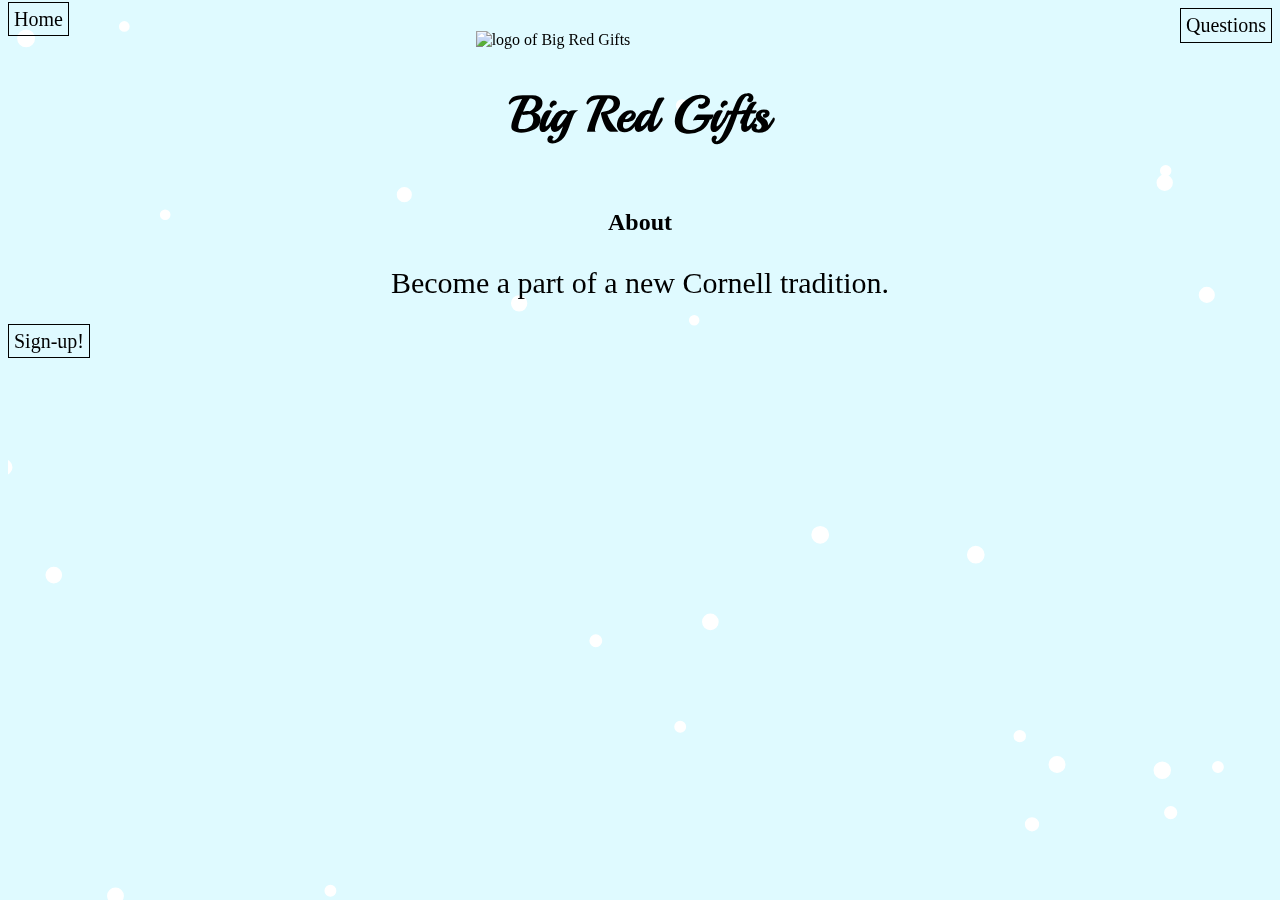
==== index.html @ 1b30bcf2 "Merge branch 'master' of https://github.coecis.cornell.edu/mw749/bigredgifts_website" ====
<!DOCTYPE HTML>
<html>

<head>
  <meta charset="UTF-8">
  <title>Big Red Gifts</title>
  <!--font -->
  <link href="https://fonts.googleapis.com/css?family=Playball" rel="stylesheet">
  <!-- CSS -->
  <link rel="stylesheet" type="text/css" href="styles/all.css" media="all">
  <script src="scripts/snow.js" type="text/javascript"></script>
</head>

<body>
<canvas id="canvas"></canvas>

  <!-- buttons -->
  <div class="buttons">
    <a id="home_button" href="index.html">Home</a>
    <a id="questions_button" href="faq.html">Questions</a>
  </div>

  <!-- logo -->
  <div class="logo">
    <img id="logo" src="images/logo.png" alt="logo of Big Red Gifts" />
    <h1>Big Red Gifts</h1>
  </div>

  <div class="about">
    <h2> About </h2>
    <p> Become a part of a new Cornell tradition.</p>
  </div>

<div class="buttons" id="sign_up"> <a href="signups.html"> Sign-up! </a> </div>

</body>

</html>
---- styles/all.css ----
body{
  background-color: #DFFAFF;
}

canvas {
	display: block;
  z-index: -1; 
  position: fixed;
}

/* buttons */
.buttons a{
  font-size: 20px;
  color: black;
  text-decoration: none;
  border: 1px;
  border-style: solid;
  border-color: black;
  padding: 5px;
}

#questions_button{
  float: right;
}

.buttons a:hover{
  background-color: white; /*will change color later */
  opacity: 0.8;
}

/* title */
h1{
  font-family: 'Playball', cursive;
  text-align: center;
  font-size: 50px;
}

p{
  font-size: 30px;
}

#logo{
  width: 25%;
  margin-left: 37%;
  padding: 0px;
}

.about{
  margin-top: 5%;
  width:auto;
  margin-left: auto;
  margin-right: auto;
  text-align: center;
}

#join_button{
  width: auto;
  margin-left: auto;
  margin-right: auto;
  text-align: center;
  font-size: 20px;
}
#announce{
  width: auto;
  margin-top: 150px;
  margin-left: auto;
  margin-right: auto;
  text-align: center;
  font-size: 50px;
}
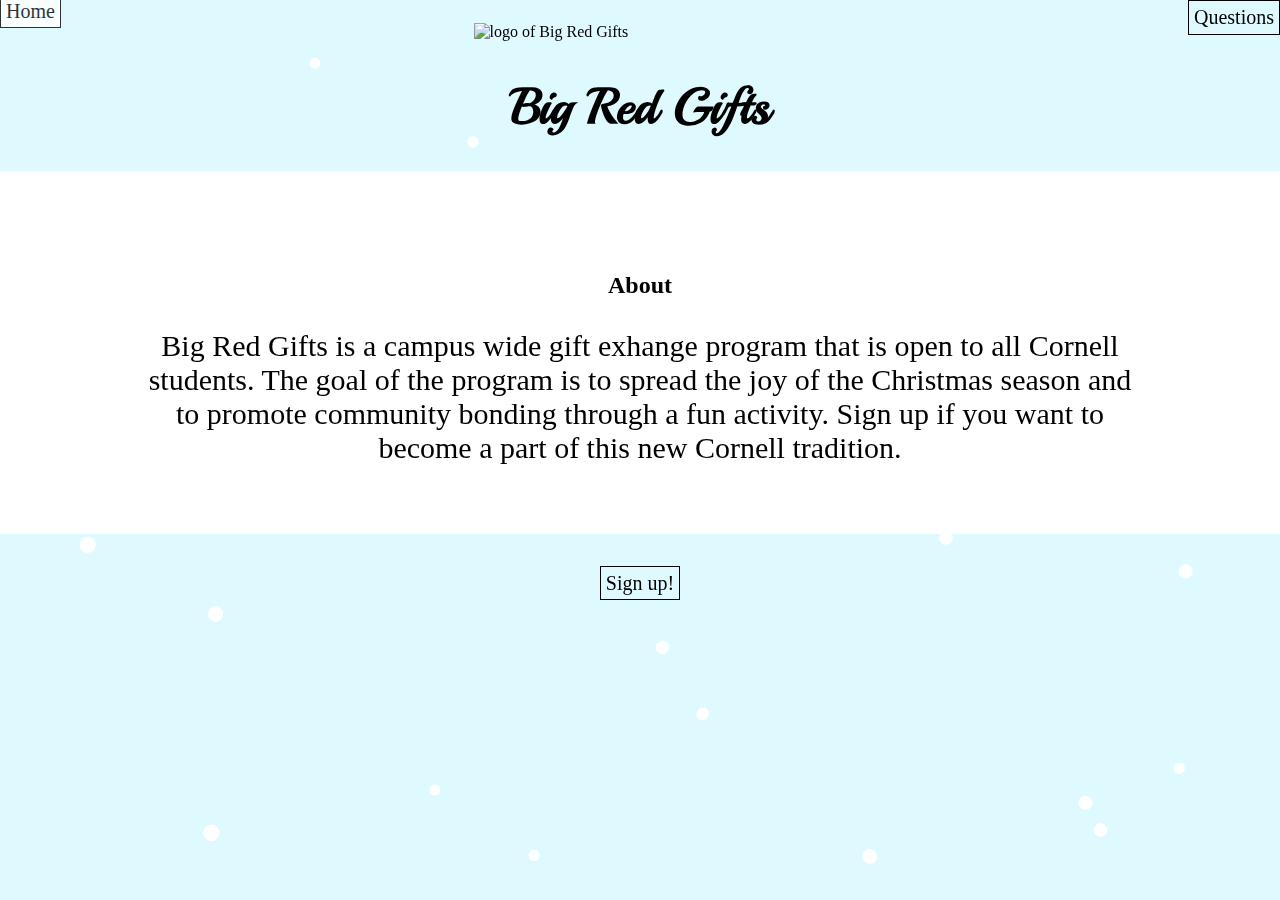
==== commit 1ce61d81: "styling" ====
--- a/index.html
+++ b/index.html
@@ -25,13 +25,20 @@
     <img id="logo" src="images/logo.png" alt="logo of Big Red Gifts" />
     <h1>Big Red Gifts</h1>
   </div>
+<div id="white">
+
 
   <div class="about">
     <h2> About </h2>
-    <p> Become a part of a new Cornell tradition.</p>
+    <p> Big Red Gifts is a campus wide gift exhange program that is open to
+     all Cornell students. The goal of the program is to spread the joy of
+       the Christmas season and to promote community bonding through a fun activity.
+       Sign up if you want to become a part of this new Cornell tradition.</p>
   </div>
 
-<div class="buttons" id="sign_up"> <a href="signups.html"> Sign-up! </a> </div>
+</div>
+
+<div class="buttons" id="sign_up"> <a href="signups.html"> Sign up! </a> </div>
 
 </body>
 
--- a/styles/all.css
+++ b/styles/all.css
@@ -1,10 +1,11 @@
 body{
   background-color: #DFFAFF;
+  margin: 0px;
 }
 
 canvas {
 	display: block;
-  z-index: -1; 
+  z-index: -1;
   position: fixed;
 }
 
@@ -51,18 +52,38 @@
   margin-left: auto;
   margin-right: auto;
   text-align: center;
+  max-width: 80%;
 }
 
-#join_button{
+#white{
+  background-color: white;
+  overflow: auto;
+  padding:3% 1% 3% 1%;
+  margin-top: 2%;
+  margin-bottom: 3%;
+
+}
+
+#sign_up{
   width: auto;
   margin-left: auto;
   margin-right: auto;
   text-align: center;
-  font-size: 20px;
+}
+
+#updates{
+  background-color: white;
+  max-width: 60%;
+  width: auto;
+  margin-left: auto;
+  margin-right: auto;
+  padding: 0.5% 1.5% 0.5% 1.5%;
+  border-radius: 10px;
+  border-style: solid;
+  border-color: darkred;
 }
 #announce{
   width: auto;
-  margin-top: 150px;
   margin-left: auto;
   margin-right: auto;
   text-align: center;
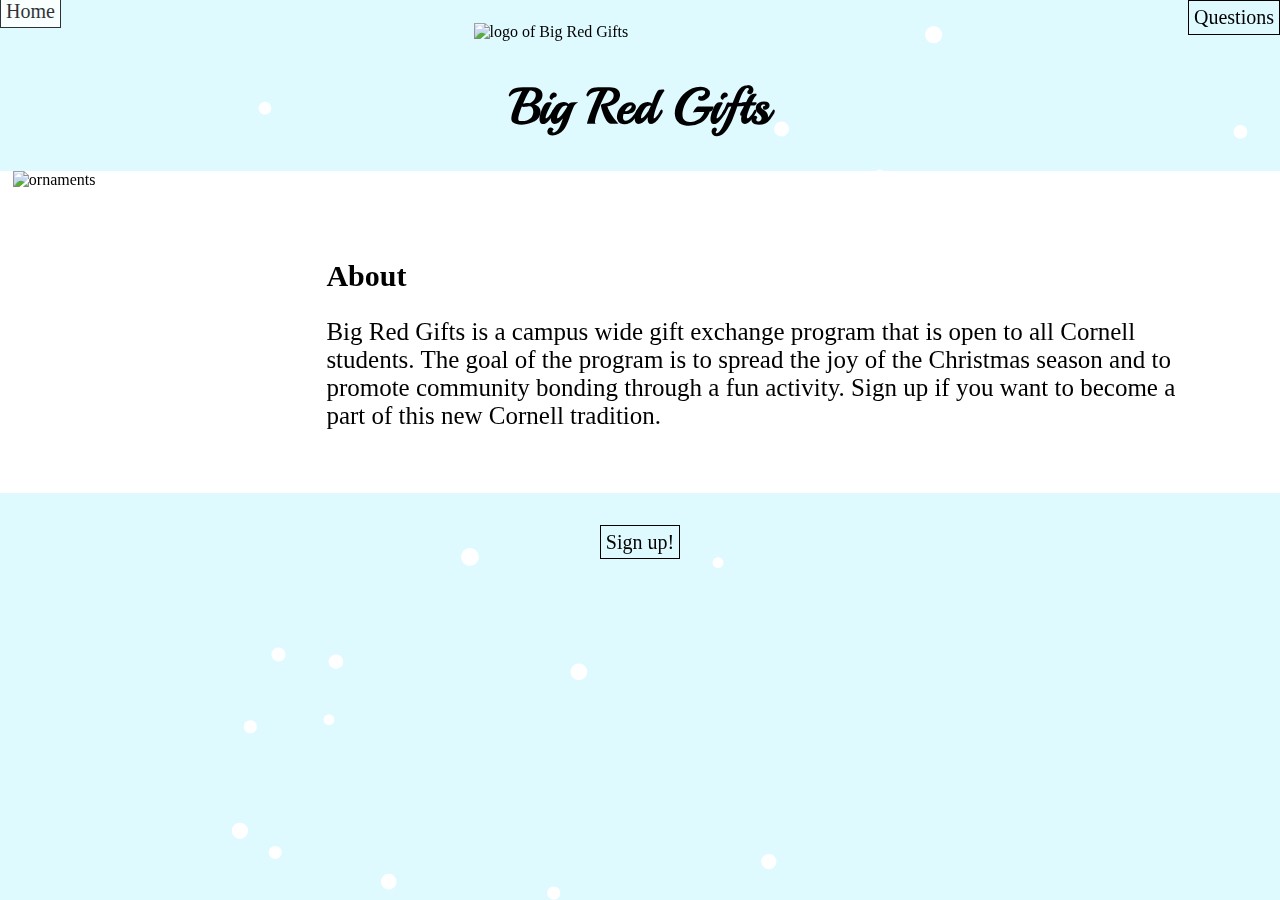
==== commit 62bc27a0: "styling for about block" ====
--- a/index.html
+++ b/index.html
@@ -25,18 +25,20 @@
     <img id="logo" src="images/logo.png" alt="logo of Big Red Gifts" />
     <h1>Big Red Gifts</h1>
   </div>
-<div id="white">
 
-
-  <div class="about">
-    <h2> About </h2>
-    <p> Big Red Gifts is a campus wide gift exhange program that is open to
-     all Cornell students. The goal of the program is to spread the joy of
+  <div id="white">
+    <div class="image">
+        <img id="ornaments" src="images/ornaments.png" alt="ornaments"/>
+    </div>
+    <div class="about">
+      <h2> About </h2>
+      <p> Big Red Gifts is a campus wide gift exchange program that is open to
+        all Cornell students. The goal of the program is to spread the joy of
        the Christmas season and to promote community bonding through a fun activity.
        Sign up if you want to become a part of this new Cornell tradition.</p>
-  </div>
+    </div>
 
-</div>
+   </div>
 
 <div class="buttons" id="sign_up"> <a href="signups.html"> Sign up! </a> </div>
 
--- a/styles/all.css
+++ b/styles/all.css
@@ -46,22 +46,46 @@
   padding: 0px;
 }
 
-.about{
-  margin-top: 5%;
-  width:auto;
-  margin-left: auto;
-  margin-right: auto;
-  text-align: center;
-  max-width: 80%;
-}
-
 #white{
   background-color: white;
   overflow: auto;
   padding:3% 1% 3% 1%;
+  padding-top: 0px;
   margin-top: 2%;
   margin-bottom: 3%;
+}
 
+/* about */
+.image{
+  display: inline-block;
+  float:left;
+  width: 25%;
+  margin-top: 0px;
+  padding-top: 0px;
+}
+
+#ornaments{
+  width: 100%;
+}
+
+.about{
+  box-sizing: border-box;
+  display: inline-block;
+  margin-top: 5%;
+  margin-right: 2%;
+  width: 70%;
+}
+
+.about h2, p{
+  text-align: left;
+}
+
+.about h2{
+  font-size: 30px;
+}
+
+.about p{
+  font-size: 25px;
 }
 
 #sign_up{
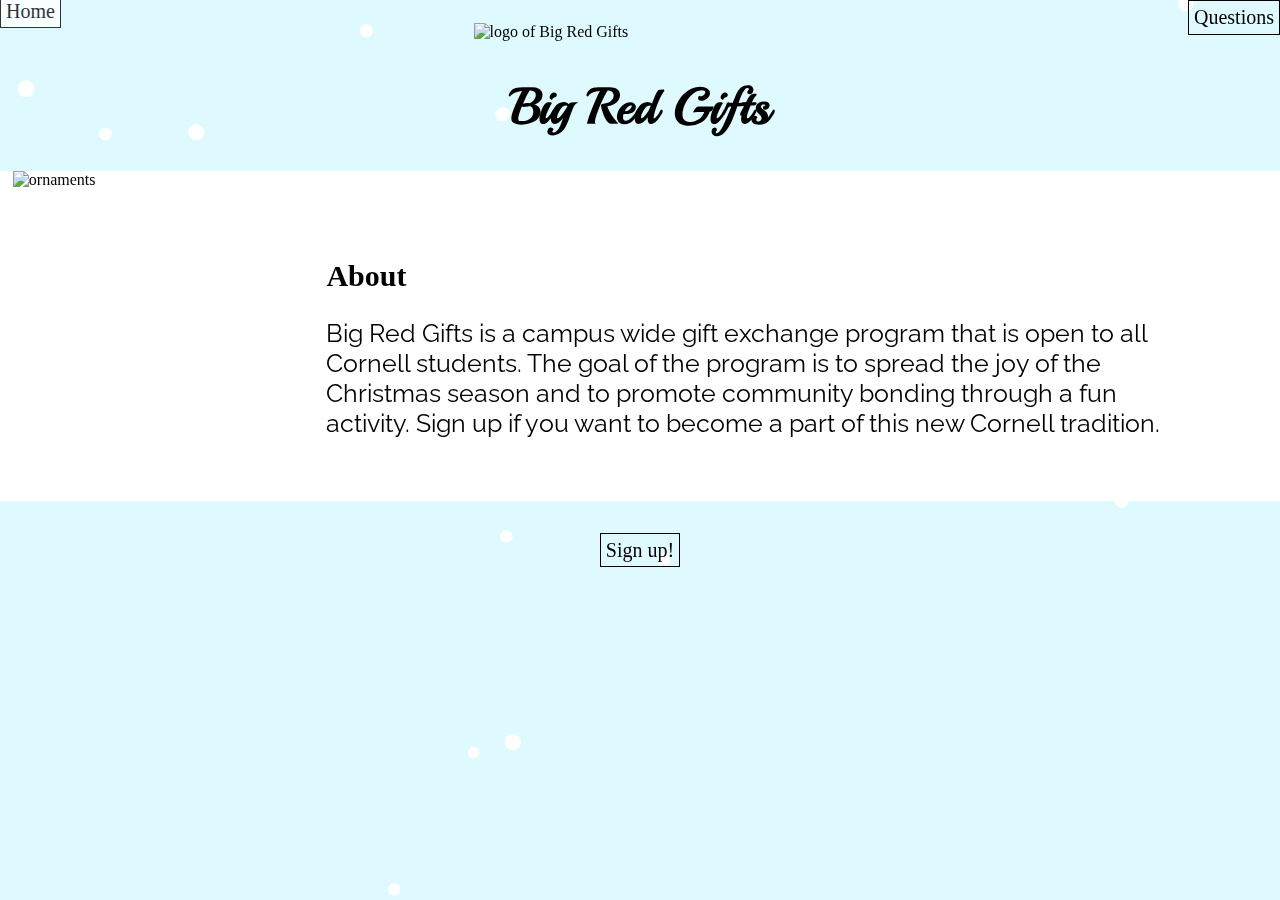
==== commit cec7fa7a: "added font for paragraphs" ====
--- a/index.html
+++ b/index.html
@@ -4,8 +4,9 @@
 <head>
   <meta charset="UTF-8">
   <title>Big Red Gifts</title>
-  <!--font -->
+  <!--fonts -->
   <link href="https://fonts.googleapis.com/css?family=Playball" rel="stylesheet">
+  <link href="https://fonts.googleapis.com/css?family=Raleway" rel="stylesheet">
   <!-- CSS -->
   <link rel="stylesheet" type="text/css" href="styles/all.css" media="all">
   <script src="scripts/snow.js" type="text/javascript"></script>
--- a/styles/all.css
+++ b/styles/all.css
@@ -86,6 +86,7 @@
 
 .about p{
   font-size: 25px;
+  font-family: 'Raleway', sans-serif;
 }
 
 #sign_up{
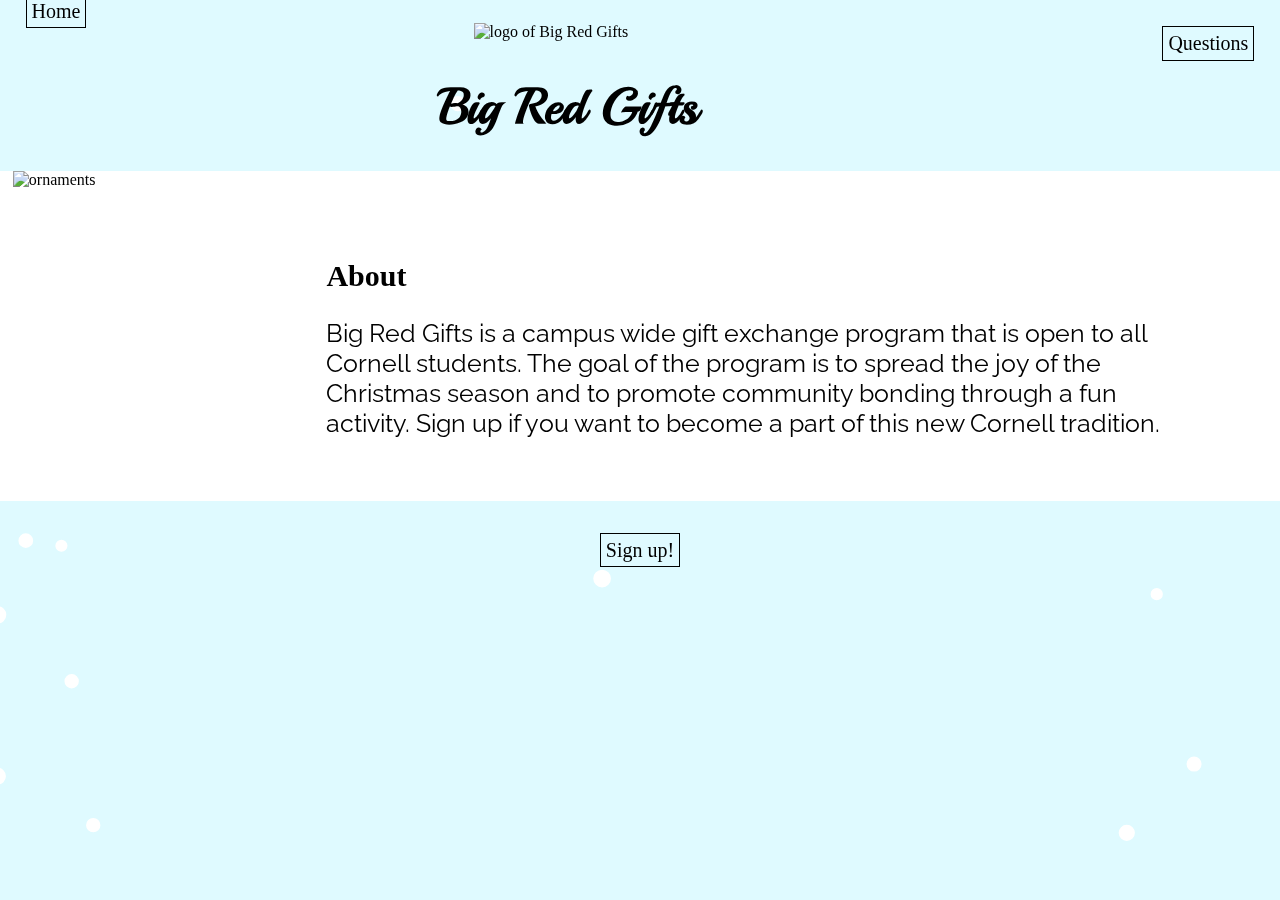
==== commit c54c6820: "changed sign up button's margin" ====
--- a/index.html
+++ b/index.html
@@ -41,7 +41,9 @@
 
    </div>
 
-<div class="buttons" id="sign_up"> <a href="signups.html"> Sign up! </a> </div>
+  <div class="buttons" id="sign_up">
+    <a href="signups.html"> Sign up! </a>
+  </div>
 
 </body>
 
--- a/styles/all.css
+++ b/styles/all.css
@@ -1,6 +1,7 @@
 body{
   background-color: #DFFAFF;
   margin: 0px;
+  margin-bottom: 2%; 
 }
 
 canvas {
@@ -11,6 +12,7 @@
 
 /* buttons */
 .buttons a{
+  margin: 2%;
   font-size: 20px;
   color: black;
   text-decoration: none;
@@ -105,7 +107,7 @@
   padding: 0.5% 1.5% 0.5% 1.5%;
   border-radius: 10px;
   border-style: solid;
-  border-color: darkred;
+  border-color: red;
 }
 #announce{
   width: auto;
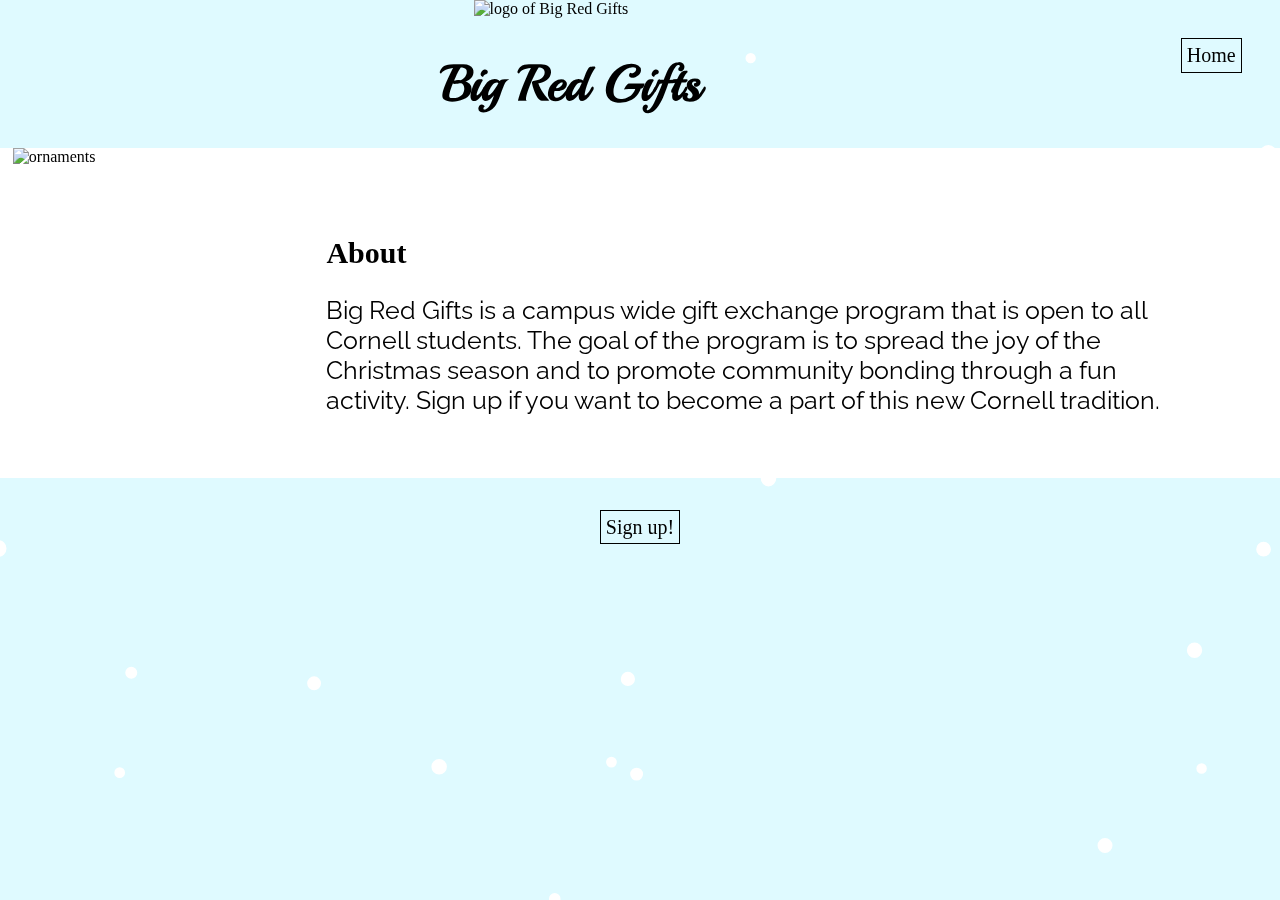
==== commit 19ddb990: "style editing" ====
--- a/index.html
+++ b/index.html
@@ -18,7 +18,6 @@
   <!-- buttons -->
   <div class="buttons">
     <a id="home_button" href="index.html">Home</a>
-    <a id="questions_button" href="faq.html">Questions</a>
   </div>
 
   <!-- logo -->
@@ -41,9 +40,7 @@
 
    </div>
 
-  <div class="buttons" id="sign_up">
-    <a href="signups.html"> Sign up! </a>
-  </div>
+<div class="buttons" id="sign_up"> <a href="signups.html"> Sign up! </a> </div>
 
 </body>
 
--- a/styles/all.css
+++ b/styles/all.css
@@ -1,7 +1,6 @@
 body{
   background-color: #DFFAFF;
   margin: 0px;
-  margin-bottom: 2%; 
 }
 
 canvas {
@@ -12,7 +11,6 @@
 
 /* buttons */
 .buttons a{
-  margin: 2%;
   font-size: 20px;
   color: black;
   text-decoration: none;
@@ -22,7 +20,8 @@
   padding: 5px;
 }
 
-#questions_button{
+#home_button{
+  margin: 3%;
   float: right;
 }
 
@@ -102,17 +101,19 @@
   background-color: white;
   max-width: 60%;
   width: auto;
+  margin-top: 6%;
   margin-left: auto;
   margin-right: auto;
-  padding: 0.5% 1.5% 0.5% 1.5%;
-  border-radius: 10px;
+  padding: 0.5% 0.5% 0.5% 0.5%;
+  border-radius: 15px;
   border-style: solid;
-  border-color: red;
+  border-color: #dd3c3c;
 }
 #announce{
   width: auto;
   margin-left: auto;
   margin-right: auto;
   text-align: center;
-  font-size: 50px;
+  padding: 2%;
+  font-size: 45px;
 }
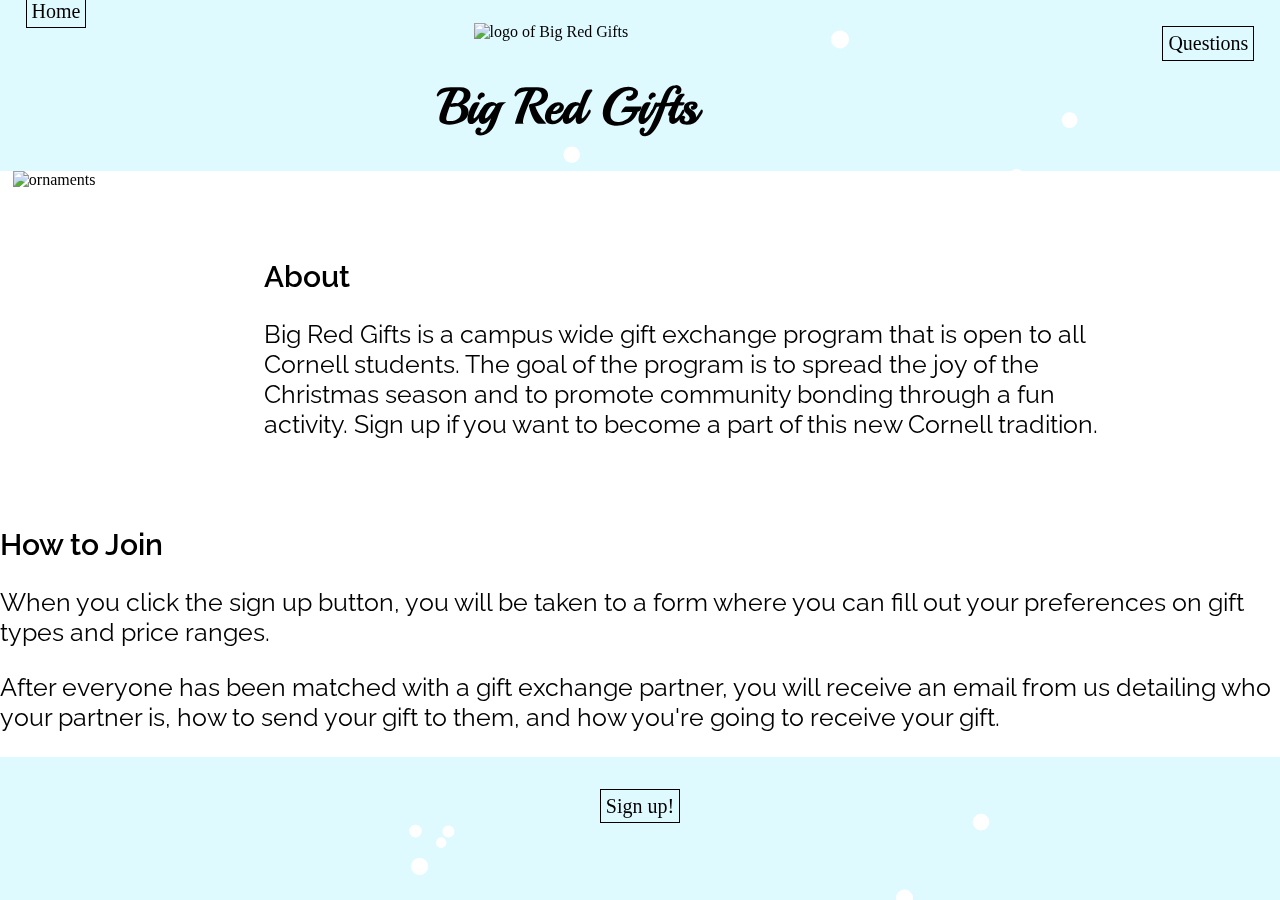
==== commit e84682d7: "added how to join section, changed css (will fix section2 later)" ====
--- a/index.html
+++ b/index.html
@@ -6,7 +6,7 @@
   <title>Big Red Gifts</title>
   <!--fonts -->
   <link href="https://fonts.googleapis.com/css?family=Playball" rel="stylesheet">
-  <link href="https://fonts.googleapis.com/css?family=Raleway" rel="stylesheet">
+  <link href="https://fonts.googleapis.com/css?family=Raleway:400,600" rel="stylesheet">
   <!-- CSS -->
   <link rel="stylesheet" type="text/css" href="styles/all.css" media="all">
   <script src="scripts/snow.js" type="text/javascript"></script>
@@ -18,6 +18,7 @@
   <!-- buttons -->
   <div class="buttons">
     <a id="home_button" href="index.html">Home</a>
+    <a id="questions_button" href="faq.html">Questions</a>
   </div>
 
   <!-- logo -->
@@ -26,7 +27,7 @@
     <h1>Big Red Gifts</h1>
   </div>
 
-  <div id="white">
+  <div id="section1">
     <div class="image">
         <img id="ornaments" src="images/ornaments.png" alt="ornaments"/>
     </div>
@@ -37,10 +38,23 @@
        the Christmas season and to promote community bonding through a fun activity.
        Sign up if you want to become a part of this new Cornell tradition.</p>
     </div>
-
    </div>
 
-<div class="buttons" id="sign_up"> <a href="signups.html"> Sign up! </a> </div>
+   <!-- how to join -->
+   <div id="section2">
+     <div class="howTo">
+       <h2>How to Join</h2>
+       <p> When you click the sign up button, you will be taken to a form where you
+         can fill out your preferences on gift types and price ranges.</p>
+      <p> After everyone has been matched with a gift exchange partner, you will receive
+        an email from us detailing who your partner is, how to send your gift to them,
+        and how you're going to receive your gift.</p>
+     </div>
+   </div>
+
+  <div class="buttons" id="sign_up">
+    <a href="signups.html"> Sign up! </a>
+  </div>
 
 </body>
 
--- a/styles/all.css
+++ b/styles/all.css
@@ -1,6 +1,7 @@
 body{
   background-color: #DFFAFF;
   margin: 0px;
+  margin-bottom: 2%;
 }
 
 canvas {
@@ -11,6 +12,7 @@
 
 /* buttons */
 .buttons a{
+  margin: 2%;
   font-size: 20px;
   color: black;
   text-decoration: none;
@@ -20,8 +22,7 @@
   padding: 5px;
 }
 
-#home_button{
-  margin: 3%;
+#questions_button{
   float: right;
 }
 
@@ -47,20 +48,26 @@
   padding: 0px;
 }
 
-#white{
+#section1{
   background-color: white;
   overflow: auto;
   padding:3% 1% 3% 1%;
   padding-top: 0px;
   margin-top: 2%;
+}
+
+#section2{
+  background-color: white;
+  overflow: auto;
   margin-bottom: 3%;
 }
 
 /* about */
 .image{
   display: inline-block;
+  /* margin-left: 5%; */
   float:left;
-  width: 25%;
+  width: 20%;
   margin-top: 0px;
   padding-top: 0px;
 }
@@ -77,17 +84,22 @@
   width: 70%;
 }
 
+h2, p{
+  font-family: 'Raleway', sans-serif;
+}
+
 .about h2, p{
   text-align: left;
 }
 
-.about h2{
+h2{
   font-size: 30px;
+  font-weight: 600;
 }
 
-.about p{
+p{
   font-size: 25px;
-  font-family: 'Raleway', sans-serif;
+  font-weight: 400;
 }
 
 #sign_up{
@@ -101,19 +113,17 @@
   background-color: white;
   max-width: 60%;
   width: auto;
-  margin-top: 6%;
   margin-left: auto;
   margin-right: auto;
-  padding: 0.5% 0.5% 0.5% 0.5%;
-  border-radius: 15px;
+  padding: 0.5% 1.5% 0.5% 1.5%;
+  border-radius: 10px;
   border-style: solid;
-  border-color: #dd3c3c;
+  border-color: red;
 }
 #announce{
   width: auto;
   margin-left: auto;
   margin-right: auto;
   text-align: center;
-  padding: 2%;
-  font-size: 45px;
+  font-size: 50px;
 }
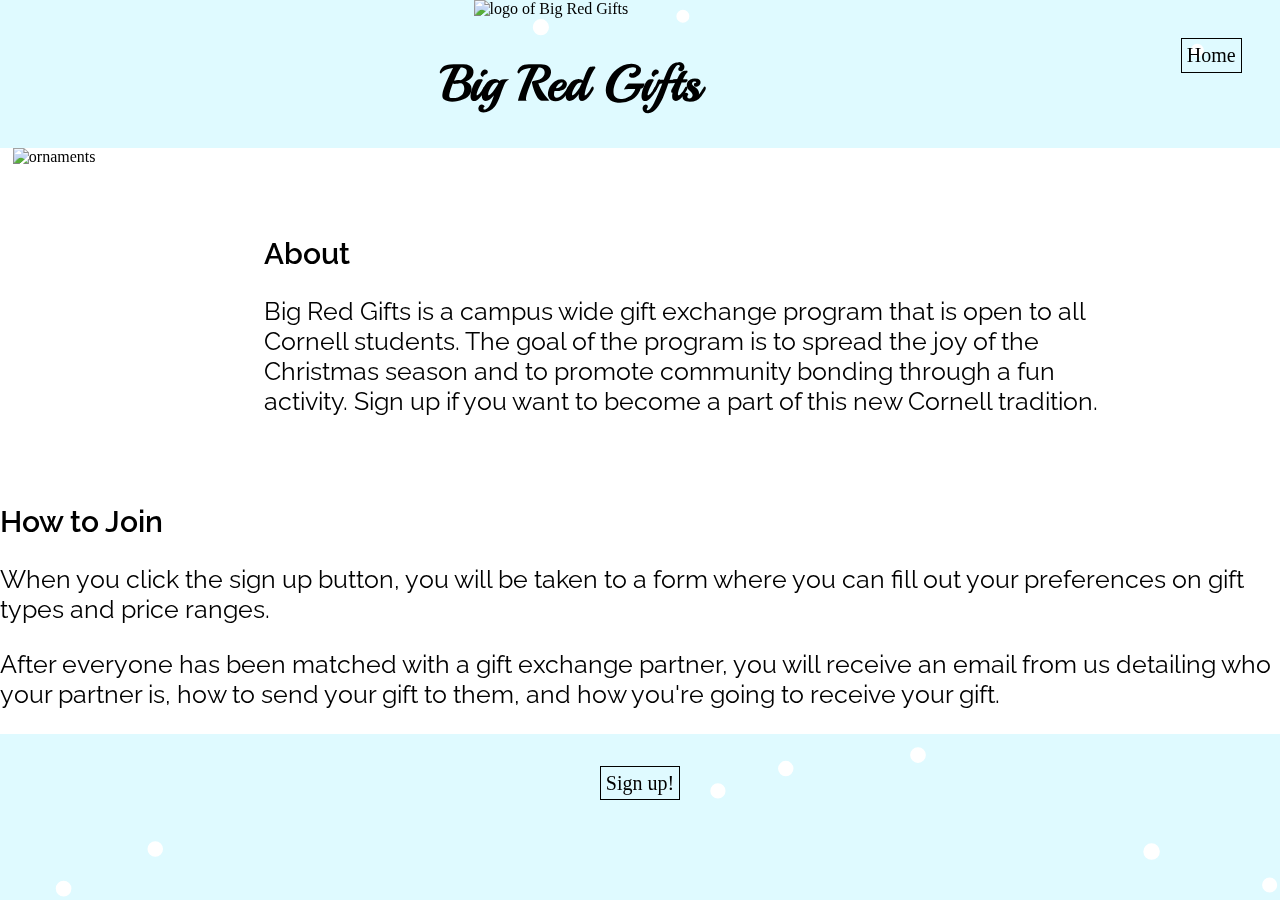
==== commit 8282f90c: "Merge commit 'e84682d7f6814a4d179fef209256801ec6b01749'" ====
--- a/index.html
+++ b/index.html
@@ -18,7 +18,6 @@
   <!-- buttons -->
   <div class="buttons">
     <a id="home_button" href="index.html">Home</a>
-    <a id="questions_button" href="faq.html">Questions</a>
   </div>
 
   <!-- logo -->
--- a/styles/all.css
+++ b/styles/all.css
@@ -12,7 +12,6 @@
 
 /* buttons */
 .buttons a{
-  margin: 2%;
   font-size: 20px;
   color: black;
   text-decoration: none;
@@ -22,7 +21,8 @@
   padding: 5px;
 }
 
-#questions_button{
+#home_button{
+  margin: 3%;
   float: right;
 }
 
@@ -113,17 +113,19 @@
   background-color: white;
   max-width: 60%;
   width: auto;
+  margin-top: 6%;
   margin-left: auto;
   margin-right: auto;
-  padding: 0.5% 1.5% 0.5% 1.5%;
-  border-radius: 10px;
+  padding: 0.5% 0.5% 0.5% 0.5%;
+  border-radius: 15px;
   border-style: solid;
-  border-color: red;
+  border-color: #dd3c3c;
 }
 #announce{
   width: auto;
   margin-left: auto;
   margin-right: auto;
   text-align: center;
-  font-size: 50px;
+  padding: 2%;
+  font-size: 45px;
 }
